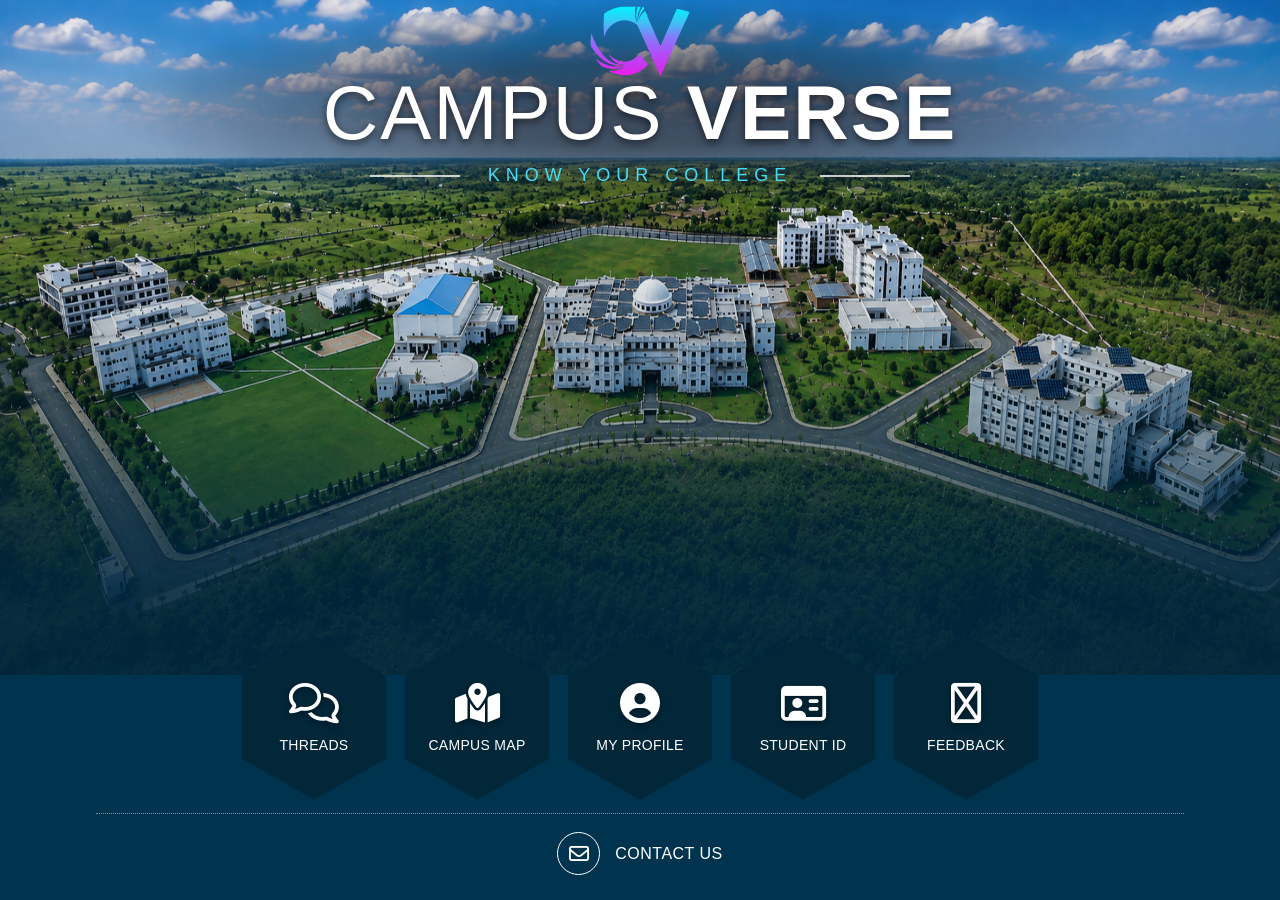
==== index.html @ 19bbff27 "Initial commit" ====
<!DOCTYPE html>
<html lang="en">
<head>
    <meta charset="UTF-8">
    <meta name="viewport" content="width=device-width, initial-scale=1.0">

    <title>Campus Verse</title>

    <!-- Font Awesome for icons -->
    <link rel="stylesheet"
          href="https://cdnjs.cloudflare.com/ajax/libs/font-awesome/6.5.2/css/all.min.css">

    <style>

        /* Basic page setup */
        * {
            margin: 0;
            padding: 0;
            box-sizing: border-box;
        }

        body {
            font-family: Arial, Helvetica, sans-serif;
            background: #00334d;
            color: white;
            overflow-x: hidden;
        }


        /* =================================================
           MAIN FRONT SECTION
           ================================================= */

        .campus-page {
            min-height: 100vh;
            position: relative;
            overflow: hidden;

            /*
             ------------------------------------------------
             BACKGROUND IMAGE IS ADDED HERE
             ------------------------------------------------
             Replace the image URL below with your own image.

             Example:
             background-image: url("my-campus-image.jpg");
             */
             background-image:
                linear-gradient(
                    to bottom,
                 /* Top: no blue overlay */
            rgba(0, 40, 65, 0.00) 20%,

            /* Very soft beginning of the shadow */
            rgba(0, 40, 65, 0.05) 32%,

            /* Gradual darkening over the campus */
            rgba(0, 40, 65, 0.12) 42%,

            rgba(0, 40, 65, 0.22) 52%,

            /* Shadow behind the hexagons */
            rgba(0, 40, 65, 0.38) 62%,

            rgba(0, 40, 65, 0.55) 70%,

            /* Stronger blue near footer */
            rgba(0, 40, 65, 0.72) 78%,

            rgba(0, 40, 65, 0.84) 87%,

            /* Only the very bottom becomes dark */
            rgba(0, 40, 65, 0.90) 100%
                ),
                url("assets/test.png");

            background-size: 100% 75vh;
            background-position: center top;
            background-repeat: no-repeat;
        }


        /* =================================================
           TITLE AREA
           ================================================= */

        .header {
            position: relative;
            z-index: 2;
            text-align: center;
            padding-top: 68px;
        }
        .header::before {
    content: "";
    position: absolute;
    top: 0;
    left: 50%;
    transform: translateX(-50%);
    width: min(1080px, 100%);
    height: 300px;
    background: radial-gradient(
        ellipse closest-side at 50% 35%,
        rgba(5, 6, 15, 0.60) 0%,
        rgba(5, 6, 15, 0.50) 40%,
        rgba(5, 6, 15, 0.25) 70%,
        rgba(5, 6, 15, 0) 100%
    );
    z-index: -1;          /* sits behind the title and logo */
    pointer-events: none;
}

        .hero-logo {
    position: absolute;
    top: 3px;
    left: 50%;
    transform: translateX(-50%);
    height: 76px;
}

        .title {
            font-size: clamp(45px, 6vw, 82px);
            font-weight: 300;
            letter-spacing: 2px;

            text-shadow:
                0 3px 8px rgba(0, 0, 0, 0.6);
        }

        .title span {
            font-weight: 700;
        }


        /* Subtitle */

        .subtitle-container {
            display: flex;
            align-items: center;
            justify-content: center;
            gap: 28px;
            margin-top: 8px;
        }

        .line {
            width: 90px;
            height: 2px;
            background: rgba(255,255,255,0.75);
        }

        .subtitle {
            font-size: 18px;
            letter-spacing: 6px;
            color: #48d9f5;
            font-weight: 500;
        }


        /* =================================================
           HEXAGON NAVIGATION
           ================================================= */

        .hex-container {
            position: absolute;

            /*
             Position of the cards.
             Adjust this if you want them higher/lower.
            */
            bottom: 100px;

            left: 50%;
            transform: translateX(-50%);

            display: flex;
            justify-content: center;
            align-items: center;

            gap: 18px;

            z-index: 5;
        }


        /* Individual hexagon */

        .hex {
            width: 145px;
            height: 165px;

            position: relative;

            clip-path: polygon(
                50% 0%,
                100% 25%,
                100% 75%,
                50% 100%,
                0% 75%,
                0% 25%
            );

            background: rgba(2, 38, 55, 0.80);

            display: flex;
            justify-content: center;
            align-items: center;

            transition:
                transform 0.3s ease,
                background 0.3s ease;
        }

        /* Campus Map link */
.campus-map-link {
    text-decoration: none;
    color: inherit;
}


        /*
         Border effect for hexagon
         */

        .hex::before {
            content: "";

            position: absolute;
            inset: 2px;

            clip-path: polygon(
                50% 0%,
                100% 25%,
                100% 75%,
                50% 100%,
                0% 75%,
                0% 25%
            );

            background: rgba(2, 39, 57, 0.90);
        }


        /* Content inside hexagon */

        .hex-content {
            position: relative;
            z-index: 2;

            display: flex;
            flex-direction: column;
            align-items: center;
            justify-content: center;

            height: 100%;
            width: 100%;

            text-align: center;
        }


        /* Icons */

        .hex-icon {
            font-size: 40px;
            margin-bottom: 14px;

            color: white;

            filter:
                drop-shadow(0 2px 3px rgba(0,0,0,0.4));
        }


        /* Card text */

        .hex-text {
            font-size: 14px;
            letter-spacing: 0.3px;
            font-weight: 400;
        }


        /* Hover effect */

        .hex:hover {
            transform: translateY(-10px) scale(1.04);
            background: rgba(0, 90, 120, 0.95);
            cursor: pointer;
        }


        /* =================================================
           CONTACT US
           ================================================= */

        .contact-section {
            position: absolute;

            bottom: 25px;
            left: 50%;

            transform: translateX(-50%);

            width: 85%;

            border-top: 1px dotted rgba(255,255,255,0.45);

            padding-top: 18px;

            display: flex;
            justify-content: center;
            align-items: center;

            gap: 15px;

            z-index: 5;
        }


        .contact-icon {
            width: 43px;
            height: 43px;

            border: 1px solid white;
            border-radius: 50%;

            display: flex;
            justify-content: center;
            align-items: center;

            font-size: 20px;
        }

        .contact-text {
            font-size: 16px;
            letter-spacing: 0.5px;
        }

        /* FEEDBACK HEXAGON LINK */
a.hex {
    text-decoration: none;
    color: inherit;
}

a.hex .hex-text,
a.hex .hex-icon {
    color: white;
}


        /* =================================================
           RESPONSIVE DESIGN
           ================================================= */

        @media (max-width: 900px) {

            .hex-container {
                gap: 5px;
            }

            .hex {
                width: 125px;
                height: 145px;
            }

            .hex-icon {
                font-size: 32px;
            }

            .hex-text {
                font-size: 12px;
            }
        }


        @media (max-width: 700px) {

            .campus-page {
                min-height: 100vh;

                background-position: center top;
            }

            .header {
                padding-top: 85px;
            }
            .hero-logo {                /* NEW */
        height: 52px;
        top: 14px;
    }

            .title {
                font-size: 42px;
            }

            .subtitle {
                font-size: 12px;
                letter-spacing: 3px;
            }

            .line {
                width: 45px;
            }

            .hex-container {
                position: relative;

                bottom: auto;
                left: auto;
                transform: none;

                margin-top: 120px;

                flex-wrap: wrap;

                padding: 20px;
            }

            .hex {
                width: 120px;
                height: 140px;
            }

            .contact-section {
                position: relative;

                bottom: auto;

                margin-top: 30px;
                padding-bottom: 25px;
            }
        }

    </style>
</head>




<body>


    <!-- =====================================================
         MAIN CAMPUS VERSE FRONT
         ===================================================== -->

    <main class="campus-page">


        <!-- =================================================
             TITLE
             ================================================= -->

        <header class="header">
            <img src="assets/campus-verse-logo.svg" class="hero-logo" alt="Campus Verse logo">
            <h1 class="title">
                CAMPUS <span>VERSE</span>
            </h1>

            <div class="subtitle-container">

                <div class="line"></div>

                <div class="subtitle">
                    KNOW YOUR COLLEGE
                </div>

                <div class="line"></div>

            </div>

        </header>


        <!-- =================================================
             HEXAGON MENU
             ================================================= -->

        <section class="hex-container">


            <!-- THREADS -->

            <div class="hex">

                <div class="hex-content">

                    <i class="fa-regular fa-comments hex-icon"></i>

                    <div class="hex-text">
                        THREADS
                    </div>

                </div>

            </div>


           
<!-- CAMPUS MAP -->
<a href="map.html" class="hex campus-map-link">

    <div class="hex-content">

        <i class="fa-solid fa-map-location-dot hex-icon"></i>

        <div class="hex-text">
            CAMPUS MAP
        </div>

    </div>

</a>
 

            <!-- MY PROFILE -->

            <div class="hex">

                <div class="hex-content">

                    <i class="fa-solid fa-circle-user hex-icon"></i>

                    <div class="hex-text">
                        MY PROFILE
                    </div>

                </div>

            </div>


            <!-- STUDENT ID -->

            <div class="hex">

                <div class="hex-content">

                    <i class="fa-regular fa-id-card hex-icon"></i>

                    <div class="hex-text">
                        STUDENT ID
                    </div>

                </div>

            </div>


            <!-- FEEDBACK -->

            <a href="feedback.html" class="hex">

                <div class="hex-content">

                    <i class="fa-regular fa-book-open hex-icon"></i>

                    <div class="hex-text">
                        FEEDBACK
                    </div>

                </div>

            </a>


        </section>


        <!-- =================================================
             CONTACT US
             ================================================= -->

        <div class="contact-section">

            <div class="contact-icon">

                <i class="fa-regular fa-envelope"></i>

            </div>

            <div class="contact-text">
                CONTACT US
            </div>

        </div>


    </main>


</body>
</html>
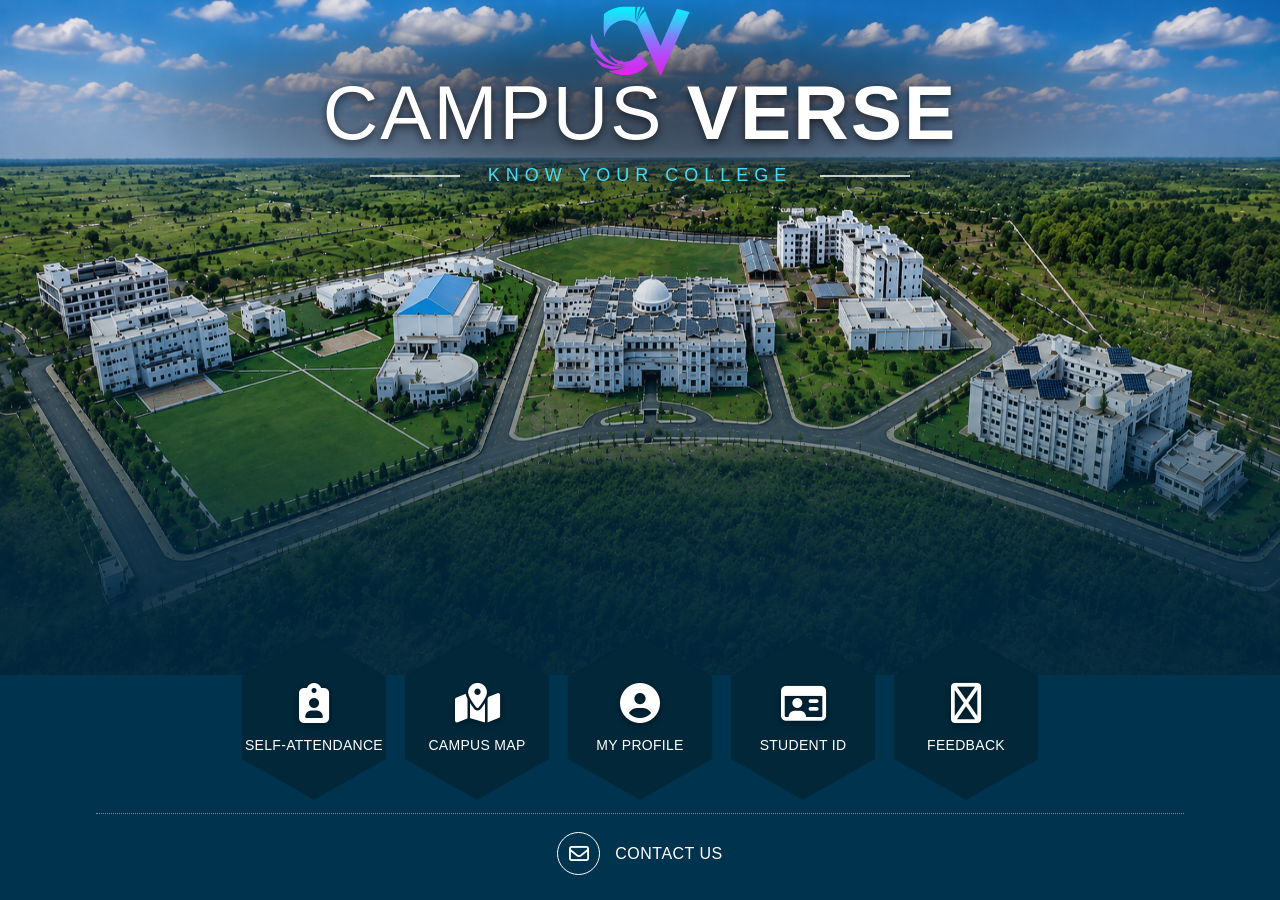
==== commit 6a0601a2: "attendance added" ====
--- a/index.html
+++ b/index.html
@@ -346,6 +346,116 @@
     color: white;
 }
 
+/* CONTACT BUTTON */
+
+.contact-section {
+    background: transparent;
+    border-left: none;
+    border-right: none;
+    border-bottom: none;
+    color: white;
+    font-family: inherit;
+    cursor: pointer;
+}
+
+/* CONTACT POPUP BACKGROUND */
+
+.contact-popup {
+    display: none;
+
+    position: fixed;
+    inset: 0;
+
+    background: rgba(0, 15, 25, 0.75);
+
+    justify-content: center;
+    align-items: center;
+
+    z-index: 1000;
+}
+
+/* POPUP BOX */
+
+.contact-popup-content {
+    position: relative;
+
+    width: 90%;
+    max-width: 380px;
+
+    padding: 35px 25px;
+
+    background: #00334d;
+
+    border: 1px solid rgba(255,255,255,0.3);
+
+    border-radius: 15px;
+
+    text-align: center;
+
+    box-shadow: 0 10px 35px rgba(0,0,0,0.4);
+}
+
+.contact-popup-content h2 {
+    font-size: 23px;
+    letter-spacing: 2px;
+    margin-bottom: 10px;
+}
+
+.contact-popup-content p {
+    color: #b9dce8;
+    margin-bottom: 25px;
+}
+
+/* PHONE NUMBERS */
+
+.phone-contact {
+    display: flex;
+    align-items: center;
+    justify-content: center;
+
+    gap: 12px;
+
+    padding: 15px;
+
+    margin-top: 12px;
+
+    background: rgba(255,255,255,0.08);
+
+    border-radius: 8px;
+}
+
+.phone-contact i {
+    color: #48d9f5;
+    font-size: 18px;
+}
+
+.phone-contact a {
+    color: white;
+    text-decoration: none;
+    font-size: 16px;
+}
+
+.phone-contact a:hover {
+    color: #48d9f5;
+}
+
+/* CLOSE BUTTON */
+
+.close-contact {
+    position: absolute;
+
+    top: 10px;
+    right: 15px;
+
+    background: none;
+    border: none;
+
+    color: white;
+    font-size: 28px;
+
+    cursor: pointer;
+}
+
 
         /* =================================================
            RESPONSIVE DESIGN
@@ -478,21 +588,21 @@
         <section class="hex-container">
 
 
-            <!-- THREADS -->
-
-            <div class="hex">
-
-                <div class="hex-content">
-
-                    <i class="fa-regular fa-comments hex-icon"></i>
-
-                    <div class="hex-text">
-                        THREADS
-                    </div>
-
-                </div>
-
-            </div>
+            <!-- ATTENDANCE -->
+
+<a href="attendance.html" class="hex">
+
+    <div class="hex-content">
+
+        <i class="fa-solid fa-clipboard-user hex-icon"></i>
+
+        <div class="hex-text">
+           SELF-ATTENDANCE
+        </div>
+
+    </div>
+
+</a>
 
 
            
@@ -566,28 +676,112 @@
         </section>
 
 
-        <!-- =================================================
-             CONTACT US
-             ================================================= -->
-
-        <div class="contact-section">
-
-            <div class="contact-icon">
-
-                <i class="fa-regular fa-envelope"></i>
-
-            </div>
-
-            <div class="contact-text">
-                CONTACT US
-            </div>
+       <!-- CONTACT US -->
+
+<button class="contact-section" id="contactUsBtn" type="button">
+
+    <div class="contact-icon">
+        <i class="fa-regular fa-envelope"></i>
+    </div>
+
+    <div class="contact-text">
+        CONTACT US
+    </div>
+
+</button>
+
+<!-- CONTACT POPUP -->
+
+<div class="contact-popup" id="contactPopup">
+
+    <div class="contact-popup-content">
+
+        <button class="close-contact" id="closeContact">
+            &times;
+        </button>
+
+        <h2>CONTACT US</h2>
+
+        <p>Get in touch with us</p>
+
+        <div class="phone-contact">
+
+            <i class="fa-solid fa-phone"></i>
+
+            <a href="tel:+919111217107">
+                +91 91112 17107
+            </a>
 
         </div>
 
+        <div class="phone-contact">
+
+            <i class="fa-solid fa-phone"></i>
+
+            <a href="tel:+919174731315">
+                +91 91747 31315
+            </a>
+
+        </div>
+
+    </div>
+
+</div>
+
 
     </main>
 
-
+<script>
+
+// CONTACT POPUP
+
+const contactBtn = document.getElementById("contactUsBtn");
+
+const contactPopup = document.getElementById("contactPopup");
+
+const closeContact = document.getElementById("closeContact");
+
+// Open popup
+
+contactBtn.addEventListener("click", function() {
+
+    contactPopup.style.display = "flex";
+
+});
+
+// Close popup
+
+closeContact.addEventListener("click", function() {
+
+    contactPopup.style.display = "none";
+
+});
+
+// Close when clicking outside popup
+
+contactPopup.addEventListener("click", function(event) {
+
+    if (event.target === contactPopup) {
+
+        contactPopup.style.display = "none";
+
+    }
+
+});
+
+// Close using Escape key
+
+document.addEventListener("keydown", function(event) {
+
+    if (event.key === "Escape") {
+
+        contactPopup.style.display = "none";
+
+    }
+
+});
+
+</script>
 </body>
 </html>
 
